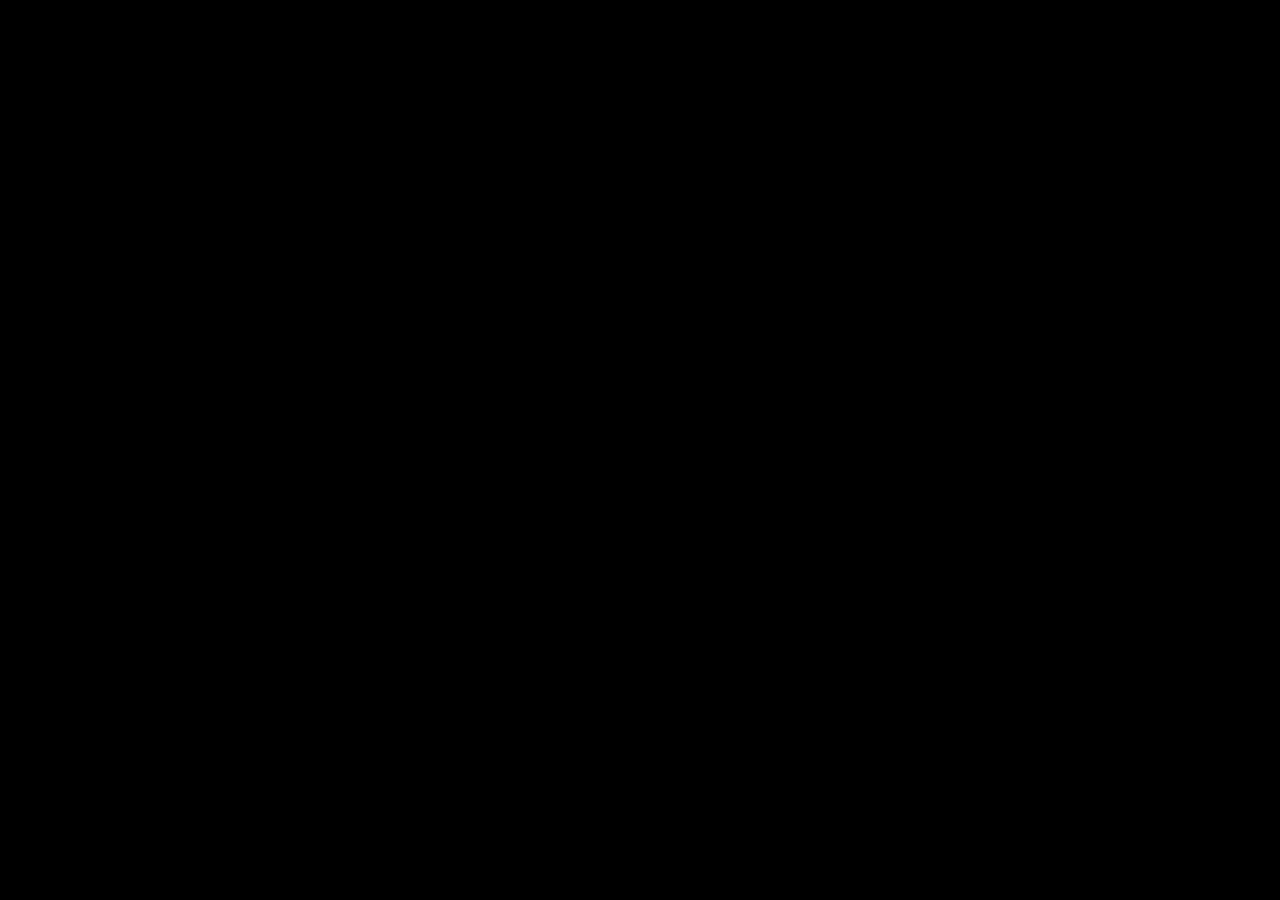
==== index.html @ ff631558 "Add initial HTML structure with video splash screen" ====
<!DOCTYPE html>
<html lang="en">
<head>
<meta charset="UTF-8">
<meta name="viewport" content="width=device-width, initial-scale=1.0">

<title>Splash Screen</title>

<link rel="manifest" href="manifest.json">

<meta name="theme-color" content="#000000">
<meta name="apple-mobile-web-app-capable" content="yes">
<meta name="apple-mobile-web-app-status-bar-style" content="black">

<style>
*{
    margin:0;
    padding:0;
    box-sizing:border-box;
}

html,body{
    width:100%;
    height:100%;
    overflow:hidden;
    background:#000;
}

video{
    position:fixed;
    top:0;
    left:0;
    width:100vw;
    height:100vh;
    object-fit:cover;
}
</style>

</head>

<body>

<video autoplay muted loop playsinline>
    <source src="video.mp4" type="video/mp4">
</video>

<script>

window.addEventListener("load",()=>{

    if("serviceWorker" in navigator){
        navigator.serviceWorker.register("./service-worker.js");
    }

});

let tapCount=0;
let lastTap=0;

document.querySelector("video").addEventListener("click",()=>{

    const now=Date.now();

    if(now-lastTap>1000){
        tapCount=0;
    }

    tapCount++;
    lastTap=now;

    if(tapCount===5){

        tapCount=0;

        window.location.href="./lpu/";

    }

});

</script>

</body>
</html>
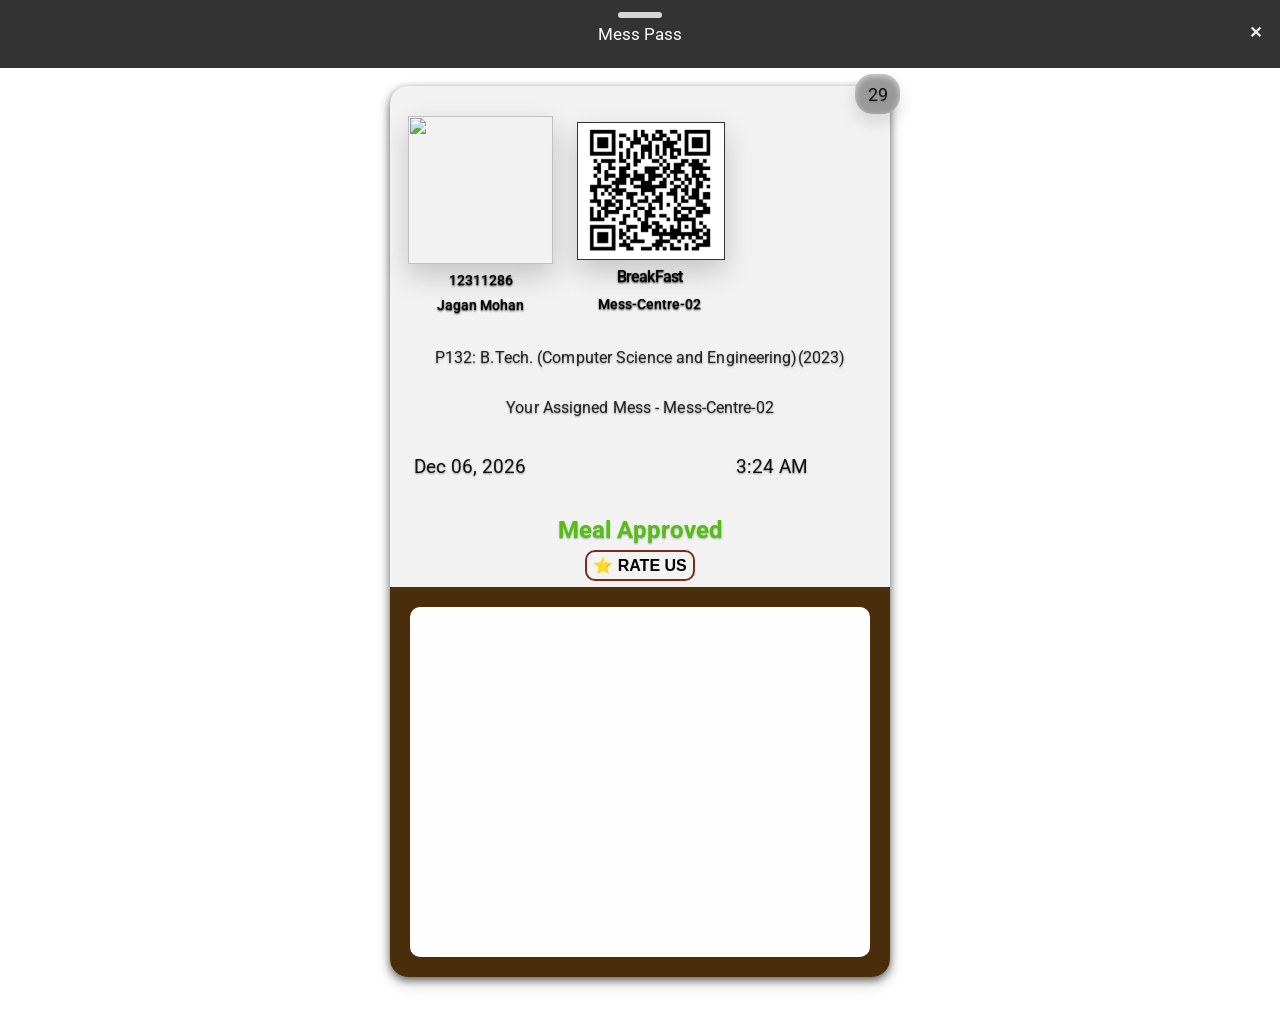
==== commit 12846edb: "Add files via upload" ====
--- a/index.html
+++ b/index.html
@@ -1,84 +1,371 @@
-<!DOCTYPE html>
-<html lang="en">
-<head>
-<meta charset="UTF-8">
-<meta name="viewport" content="width=device-width, initial-scale=1.0">
-
-<title>Splash Screen</title>
-
-<link rel="manifest" href="manifest.json">
-
-<meta name="theme-color" content="#000000">
-<meta name="apple-mobile-web-app-capable" content="yes">
-<meta name="apple-mobile-web-app-status-bar-style" content="black">
-
-<style>
-*{
-    margin:0;
-    padding:0;
-    box-sizing:border-box;
-}
-
-html,body{
-    width:100%;
-    height:100%;
-    overflow:hidden;
-    background:#000;
-}
-
-video{
-    position:fixed;
-    top:0;
-    left:0;
-    width:100vw;
-    height:100vh;
-    object-fit:cover;
-}
-</style>
-
-</head>
-
-<body>
-
-<video autoplay muted loop playsinline>
-    <source src="video.mp4" type="video/mp4">
-</video>
-
-<script>
-
-window.addEventListener("load",()=>{
-
-    if("serviceWorker" in navigator){
-        navigator.serviceWorker.register("./service-worker.js");
-    }
-
-});
-
-let tapCount=0;
-let lastTap=0;
-
-document.querySelector("video").addEventListener("click",()=>{
-
-    const now=Date.now();
-
-    if(now-lastTap>1000){
-        tapCount=0;
-    }
-
-    tapCount++;
-    lastTap=now;
-
-    if(tapCount===5){
-
-        tapCount=0;
-
-        window.location.href="./lpu/";
-
-    }
-
-});
-
-</script>
-
-</body>
-</html>
+<!doctype html>
+<html lang="en">
+<head>
+<link href="https://fonts.googleapis.com/css2?family=Roboto:wght@400;500;600&display=swap" rel="stylesheet">
+<meta charset="utf-8" />
+<meta name="viewport" content="width=device-width,initial-scale=1" />
+<title>Mess Pass</title>
+<style>
+  :root{
+    --card-max:500px;
+    --card-radius:18px;
+    --green: #26a42b;
+    --brown: #7a2d1e;
+    --text:#111;
+  }
+
+  *{box-sizing:border-box}
+  body{
+    margin:0;
+    font-family: 'Roboto', sans-serif;
+    background:f3f3f0;
+    color:var(--text);
+  }
+
+  .topbar{
+    width:100%;
+    height:68px;
+    background:#333;
+    color:#fff;
+    display:flex;
+    align-items:center;
+    justify-content:center;
+    position:sticky;
+    top:0;
+    z-index:30;
+  }
+  .topbar .handle{
+    width:44px;height:6px;border-radius:4px;background:#d6d6d6;
+    position:absolute;top:12px;left:50%;transform:translateX(-50%);
+  }
+  .topbar span{font-size:17px;font-weight:400}
+
+  .close-btn{
+    position:absolute;
+    right:12px;
+    top:50%;
+    transform:translateY(-50%);
+    background:transparent;
+    border:none;
+    color:#ffffff;
+    font-size:22px;
+    font-weight:400;
+    padding:4px 6px;
+  }
+
+  .wrap{display:flex;justify-content:center;padding:18px 8px 40px;}
+  .card{
+    width:97%;
+    max-width:var(--card-max);
+    background:#f2f2f2;
+    border-radius:var(--card-radius);
+    box-shadow:
+        0 3px 8px rgba(0,0,0,0.6),
+        0 8px 18px rgba(0,0,0,0.12);
+    position:relative;
+  }
+
+  .timer{
+    position:absolute;
+    top:-12px;
+    right:-10px;
+    min-width:45px;
+    height:40px;
+    padding:0 10px;
+    border-radius:18px;
+    background:#999;
+    display:flex;align-items:center;justify-content:center;
+    font-size:18px;font-weight:400;
+    text-shadow:0px 1px 2px rgba(0,0,0,0.2);
+    box-shadow:0 8px 18px rgba(0,0,0,0.12), inset 0 2px 6px rgba(255,255,255,0.6);
+  }
+
+  .content{padding:18px 18px;}
+
+  .profile-row{
+    display:flex;
+    gap:24px;   /* slight improvement */
+    align-items:center;
+    margin-top:12px;
+  }
+
+  .avatar{
+    width:145px;
+    height:148px;
+    border-radius:0;
+    overflow:hidden;
+    box-shadow:0 12px 26px rgba(0,0,0,0.18);
+  }
+
+  .avatar-img{
+    width:100%;
+    height:100%;
+    object-fit:cover;
+    object-position: center 10%;
+  }
+
+  /* ✅ QR BOX */
+  .qr-box{
+  width:148px;
+  height:138px;
+  background:#fff;
+  border:1px solid #333;   /* darker clean border */
+  display:flex;
+  align-items:center;
+  justify-content:center;
+  margin-top:6px;
+  overflow:hidden;         /* removes inner spacing effect */
+  box-shadow:0 12px 26px rgba(0,0,0,0.18);
+}
+
+  .title-col{flex:1;}
+
+  .meal-title{
+    font-size:16px;
+    font-weight:500;
+    color:#000;
+    margin-top:1px;
+    margin-bottom:6px;
+    margin-left:1px;
+    line-height:1.8;
+    letter-spacing:-0.9px;
+    text-shadow:0px 1px 2px rgba(0,0,0,0.9);
+  }
+
+  .sid, .line {
+    font-size:14px;
+    font-weight:500;
+    color:#000;
+    margin-bottom:12px;
+    margin-left:3px;
+    line-height:0.9;
+    text-shadow:0px 1px 2px rgba(0,0,0,0.9);
+  }
+
+  .course{
+    font-size:16px;
+    font-weight:400;
+    margin-top:24px;
+    margin-bottom:48px;
+    text-align:center;
+    margin-left:0px;
+    line-height:1.4;
+    letter-spacing:0.1px; 
+    color:#222;
+   text-shadow:0px 1px 2px rgba(0,0,0,0.4);
+   
+  }
+
+  .dt-row{
+    display:flex;
+    justify-content:space-between;
+    margin-top:32px;
+    margin-bottom:38px;
+    padding:0 64px;
+    margin-left:-58px;
+    text-shadow:0px 1px 2px rgba(0,0,0,0.4);
+  }
+  .dt-row .date,.dt-row .time{
+    font-size:19px;
+    font-weight:400;
+  }
+
+  .approved{
+    text-align:center;
+    font-size:24px;
+    font-weight:700;
+    color:#53bf11;
+    margin-bottom:6px;
+    text-shadow:0px 1px 2px rgba(0,0,0,0.3);
+  }
+
+  .rate-wrap{
+    text-align:center;
+  }
+  .rate-btn{
+    padding:4px 6px;
+    border-radius:10px;
+    border:2px solid var(--brown);
+    background:#f3f3f0;
+    font-size:16px;
+    font-weight:600;
+  }
+
+  .brown-box{
+    width:100%;
+    background:#4a2e0b;  
+    padding:20px;
+    border-bottom-left-radius:var(--card-radius);
+    border-bottom-right-radius:var(--card-radius);
+    margin-top:-12px;
+  }
+
+  .brown-inner{
+    background:#FEFEFE;
+    border-radius:10px;
+    border:10px solid transparent;
+    height:350px; 
+    width:100%;
+    overflow:hidden;
+  }
+
+  .close-btn{
+    position:absolute;
+    right:12px;
+    top:32px;
+    background:transparent;
+    border:none;
+    font-size:16px;
+    color:#f0f0f0;
+    font-weight:800;
+    cursor:pointer;
+  }
+  .left-col{
+  width:145px;   /* same as image & QR */
+  text-align:center;
+  margin-top:10px;   /* controls gap */
+}
+.right-col{
+  width:145px;   /* same as image & QR */
+  text-align:center;
+  margin-top:3px;
+}
+
+.left-col .sid, .left-col .line,
+.right-col .meal-title, .right-col .line{
+  margin-left:0;
+}
+.assigned-mess{
+  font-size:16px;
+  font-weight:400;
+  margin-top:-20px;   /* adjust spacing */
+  margin-bottom:38px;
+  text-align:center;
+  margin-left:0px;
+  letter-spacing:0.1px; 
+  color:#222;
+  text-shadow:0px 1px 2px rgba(0,0,0,0.4);
+  
+}
+.qr-img{
+  width:105%;
+  height:105%;
+  object-fit:cover;
+}
+
+</style>
+</head>
+<body>
+
+<div class="topbar">
+    <div class="handle"></div>
+    <span>Mess Pass</span>
+    <button class="close-btn" onclick="history.back()">✕</button>
+</div>
+
+<div class="wrap">
+  <article class="card">
+
+    <div class="timer" id="timerEl">30</div>
+
+    <div class="content">
+      <div class="profile-row">
+
+  <div>
+    <div class="avatar">
+      <img src="profile.jpg" class="avatar-img">
+    </div>
+    <div class="left-col">
+      <div class="sid">12311286</div>
+      <div class="line">Jagan Mohan</div>
+    </div>
+  </div>
+
+  <div>
+    <div class="qr-box">
+      <img src="qr.png" class="qr-img">
+    </div>
+    <div class="right-col">
+      <div class="meal-title" id="mealTitle"></div>
+      <div class="line">Mess-Centre-02</div>
+    </div>
+  </div>
+
+</div>
+
+      <div class="course">
+        P132: B.Tech. (Computer Science and Engineering)(2023)
+      </div>
+    <div class="assigned-mess">
+  Your Assigned Mess - Mess-Centre-02
+</div>
+
+      <div class="dt-row">
+        <div class="date" id="dateText">Nov 20, 2025</div>
+        <div class="time" id="timeText">1:24 AM</div>
+      </div>
+
+      <div class="approved">Meal Approved</div>
+
+      <div class="rate-wrap">
+        <button class="rate-btn">⭐ RATE US</button>
+      </div>
+
+    </div>
+
+    <div class="brown-box">
+      <div class="brown-inner">
+        <video src="video.mp4" autoplay muted playsinline style="
+            width:94%;
+            height:94%;
+            object-fit:contain;
+            display:block;
+            margin-left:14px;
+            margin-top:10px; 
+        "></video>
+      </div>
+    </div>
+
+  </article>
+</div>
+
+<script>
+let sec = 30;
+const timerEl = document.getElementById("timerEl");
+timerEl.textContent = sec;
+
+let t = setInterval(()=>{
+  sec--;
+  if(sec <= 1){
+    timerEl.textContent = 1;
+    clearInterval(t);
+  } else {
+    timerEl.textContent = sec;
+  }
+},1000);
+
+function pad(n){return n<10?"0"+n:n;}
+function updateDT(){
+  const now=new Date();
+  const m=["Jan","Feb","Mar","Apr","May","Jun","Jul","Aug","Sep","Oct","Nov","Dec"];
+  document.getElementById("dateText").textContent=
+    `${m[now.getMonth()]} ${pad(now.getDate())}, ${now.getFullYear()}`;
+  let h=now.getHours(), mm=pad(now.getMinutes()), ap=h>=12?"PM":"AM";
+  h=h%12||12;
+  document.getElementById("timeText").textContent=`${h}:${mm} ${ap}`;
+}
+updateDT();
+setInterval(updateDT,1000);
+
+function updateMeal() {
+  const hour = new Date().getHours();
+  let meal = "Dinner";
+  if (hour < 11) meal = "BreakFast";
+  else if (hour < 16) meal = "Lunch";
+  document.getElementById("mealTitle").textContent = meal;
+}
+updateMeal();
+</script>
+
+</body>
+</html>
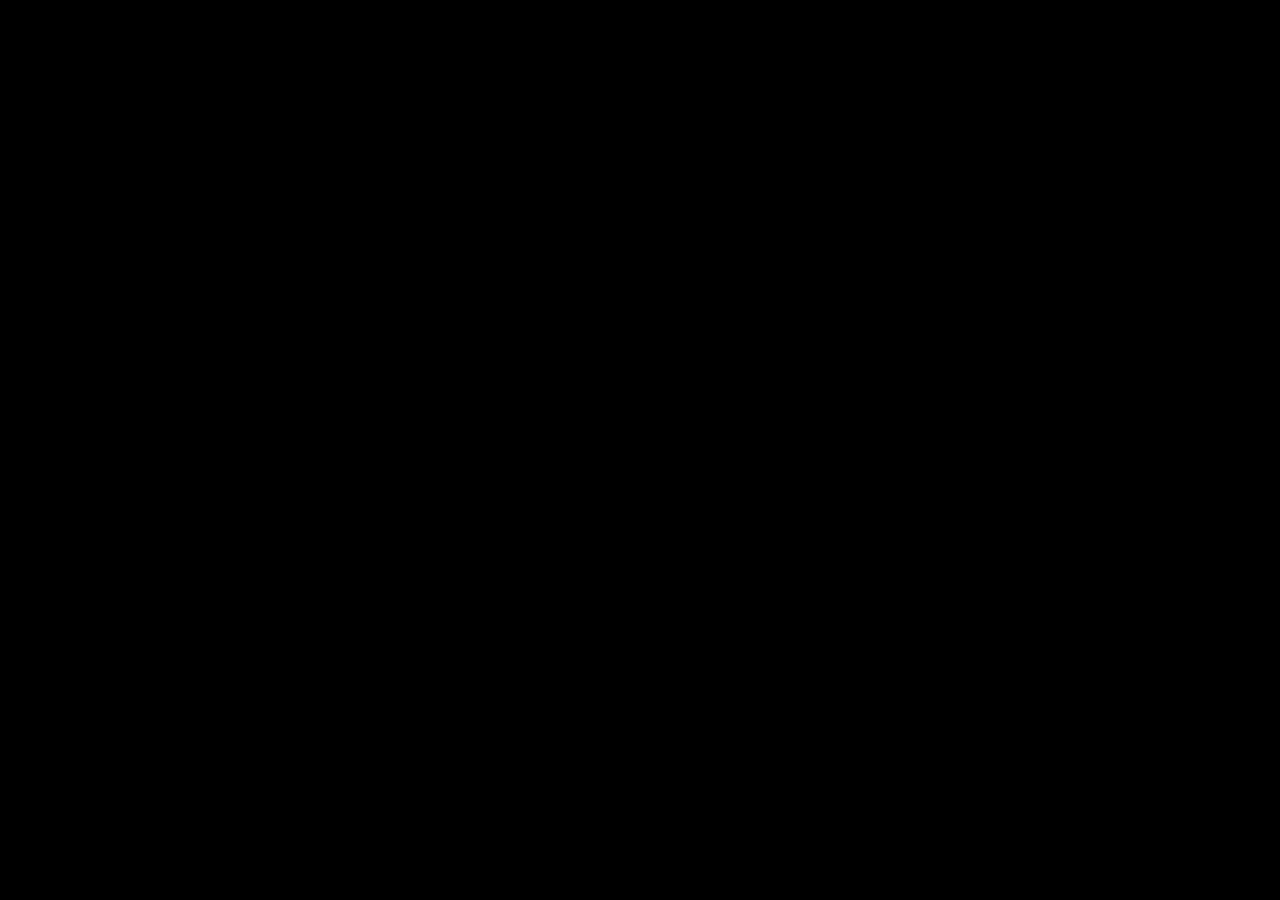
==== commit b3fc9b38: "Update index.html" ====
--- a/index.html
+++ b/index.html
@@ -1,370 +1,83 @@
-<!doctype html>
+<!DOCTYPE html>
 <html lang="en">
 <head>
-<link href="https://fonts.googleapis.com/css2?family=Roboto:wght@400;500;600&display=swap" rel="stylesheet">
-<meta charset="utf-8" />
-<meta name="viewport" content="width=device-width,initial-scale=1" />
-<title>Mess Pass</title>
+<meta charset="UTF-8">
+<meta name="viewport" content="width=device-width, initial-scale=1.0">
+
+<title>Splash Screen</title>
+
+<link rel="manifest" href="manifest.json">
+
+<meta name="theme-color" content="#000000">
+<meta name="apple-mobile-web-app-capable" content="yes">
+<meta name="apple-mobile-web-app-status-bar-style" content="black">
+
 <style>
-  :root{
-    --card-max:500px;
-    --card-radius:18px;
-    --green: #26a42b;
-    --brown: #7a2d1e;
-    --text:#111;
-  }
+*{
+    margin:0;
+    padding:0;
+    box-sizing:border-box;
+}
 
-  *{box-sizing:border-box}
-  body{
-    margin:0;
-    font-family: 'Roboto', sans-serif;
-    background:f3f3f0;
-    color:var(--text);
-  }
-
-  .topbar{
-    width:100%;
-    height:68px;
-    background:#333;
-    color:#fff;
-    display:flex;
-    align-items:center;
-    justify-content:center;
-    position:sticky;
-    top:0;
-    z-index:30;
-  }
-  .topbar .handle{
-    width:44px;height:6px;border-radius:4px;background:#d6d6d6;
-    position:absolute;top:12px;left:50%;transform:translateX(-50%);
-  }
-  .topbar span{font-size:17px;font-weight:400}
-
-  .close-btn{
-    position:absolute;
-    right:12px;
-    top:50%;
-    transform:translateY(-50%);
-    background:transparent;
-    border:none;
-    color:#ffffff;
-    font-size:22px;
-    font-weight:400;
-    padding:4px 6px;
-  }
-
-  .wrap{display:flex;justify-content:center;padding:18px 8px 40px;}
-  .card{
-    width:97%;
-    max-width:var(--card-max);
-    background:#f2f2f2;
-    border-radius:var(--card-radius);
-    box-shadow:
-        0 3px 8px rgba(0,0,0,0.6),
-        0 8px 18px rgba(0,0,0,0.12);
-    position:relative;
-  }
-
-  .timer{
-    position:absolute;
-    top:-12px;
-    right:-10px;
-    min-width:45px;
-    height:40px;
-    padding:0 10px;
-    border-radius:18px;
-    background:#999;
-    display:flex;align-items:center;justify-content:center;
-    font-size:18px;font-weight:400;
-    text-shadow:0px 1px 2px rgba(0,0,0,0.2);
-    box-shadow:0 8px 18px rgba(0,0,0,0.12), inset 0 2px 6px rgba(255,255,255,0.6);
-  }
-
-  .content{padding:18px 18px;}
-
-  .profile-row{
-    display:flex;
-    gap:24px;   /* slight improvement */
-    align-items:center;
-    margin-top:12px;
-  }
-
-  .avatar{
-    width:145px;
-    height:148px;
-    border-radius:0;
-    overflow:hidden;
-    box-shadow:0 12px 26px rgba(0,0,0,0.18);
-  }
-
-  .avatar-img{
+html,body{
     width:100%;
     height:100%;
-    object-fit:cover;
-    object-position: center 10%;
-  }
-
-  /* ✅ QR BOX */
-  .qr-box{
-  width:148px;
-  height:138px;
-  background:#fff;
-  border:1px solid #333;   /* darker clean border */
-  display:flex;
-  align-items:center;
-  justify-content:center;
-  margin-top:6px;
-  overflow:hidden;         /* removes inner spacing effect */
-  box-shadow:0 12px 26px rgba(0,0,0,0.18);
+    overflow:hidden;
+    background:#000;
 }
 
-  .title-col{flex:1;}
+video{
+    position:fixed;
+    top:0;
+    left:0;
+    width:100vw;
+    height:100vh;
+    object-fit:cover;
+}
+</style>
 
-  .meal-title{
-    font-size:16px;
-    font-weight:500;
-    color:#000;
-    margin-top:1px;
-    margin-bottom:6px;
-    margin-left:1px;
-    line-height:1.8;
-    letter-spacing:-0.9px;
-    text-shadow:0px 1px 2px rgba(0,0,0,0.9);
-  }
+</head>
 
-  .sid, .line {
-    font-size:14px;
-    font-weight:500;
-    color:#000;
-    margin-bottom:12px;
-    margin-left:3px;
-    line-height:0.9;
-    text-shadow:0px 1px 2px rgba(0,0,0,0.9);
-  }
-
-  .course{
-    font-size:16px;
-    font-weight:400;
-    margin-top:24px;
-    margin-bottom:48px;
-    text-align:center;
-    margin-left:0px;
-    line-height:1.4;
-    letter-spacing:0.1px; 
-    color:#222;
-   text-shadow:0px 1px 2px rgba(0,0,0,0.4);
-   
-  }
-
-  .dt-row{
-    display:flex;
-    justify-content:space-between;
-    margin-top:32px;
-    margin-bottom:38px;
-    padding:0 64px;
-    margin-left:-58px;
-    text-shadow:0px 1px 2px rgba(0,0,0,0.4);
-  }
-  .dt-row .date,.dt-row .time{
-    font-size:19px;
-    font-weight:400;
-  }
-
-  .approved{
-    text-align:center;
-    font-size:24px;
-    font-weight:700;
-    color:#53bf11;
-    margin-bottom:6px;
-    text-shadow:0px 1px 2px rgba(0,0,0,0.3);
-  }
-
-  .rate-wrap{
-    text-align:center;
-  }
-  .rate-btn{
-    padding:4px 6px;
-    border-radius:10px;
-    border:2px solid var(--brown);
-    background:#f3f3f0;
-    font-size:16px;
-    font-weight:600;
-  }
-
-  .brown-box{
-    width:100%;
-    background:#4a2e0b;  
-    padding:20px;
-    border-bottom-left-radius:var(--card-radius);
-    border-bottom-right-radius:var(--card-radius);
-    margin-top:-12px;
-  }
-
-  .brown-inner{
-    background:#FEFEFE;
-    border-radius:10px;
-    border:10px solid transparent;
-    height:350px; 
-    width:100%;
-    overflow:hidden;
-  }
-
-  .close-btn{
-    position:absolute;
-    right:12px;
-    top:32px;
-    background:transparent;
-    border:none;
-    font-size:16px;
-    color:#f0f0f0;
-    font-weight:800;
-    cursor:pointer;
-  }
-  .left-col{
-  width:145px;   /* same as image & QR */
-  text-align:center;
-  margin-top:10px;   /* controls gap */
-}
-.right-col{
-  width:145px;   /* same as image & QR */
-  text-align:center;
-  margin-top:3px;
-}
-
-.left-col .sid, .left-col .line,
-.right-col .meal-title, .right-col .line{
-  margin-left:0;
-}
-.assigned-mess{
-  font-size:16px;
-  font-weight:400;
-  margin-top:-20px;   /* adjust spacing */
-  margin-bottom:38px;
-  text-align:center;
-  margin-left:0px;
-  letter-spacing:0.1px; 
-  color:#222;
-  text-shadow:0px 1px 2px rgba(0,0,0,0.4);
-  
-}
-.qr-img{
-  width:105%;
-  height:105%;
-  object-fit:cover;
-}
-
-</style>
-</head>
 <body>
 
-<div class="topbar">
-    <div class="handle"></div>
-    <span>Mess Pass</span>
-    <button class="close-btn" onclick="history.back()">✕</button>
-</div>
-
-<div class="wrap">
-  <article class="card">
-
-    <div class="timer" id="timerEl">30</div>
-
-    <div class="content">
-      <div class="profile-row">
-
-  <div>
-    <div class="avatar">
-      <img src="profile.jpg" class="avatar-img">
-    </div>
-    <div class="left-col">
-      <div class="sid">12311286</div>
-      <div class="line">Jagan Mohan</div>
-    </div>
-  </div>
-
-  <div>
-    <div class="qr-box">
-      <img src="qr.png" class="qr-img">
-    </div>
-    <div class="right-col">
-      <div class="meal-title" id="mealTitle"></div>
-      <div class="line">Mess-Centre-02</div>
-    </div>
-  </div>
-
-</div>
-
-      <div class="course">
-        P132: B.Tech. (Computer Science and Engineering)(2023)
-      </div>
-    <div class="assigned-mess">
-  Your Assigned Mess - Mess-Centre-02
-</div>
-
-      <div class="dt-row">
-        <div class="date" id="dateText">Nov 20, 2025</div>
-        <div class="time" id="timeText">1:24 AM</div>
-      </div>
-
-      <div class="approved">Meal Approved</div>
-
-      <div class="rate-wrap">
-        <button class="rate-btn">⭐ RATE US</button>
-      </div>
-
-    </div>
-
-    <div class="brown-box">
-      <div class="brown-inner">
-        <video src="video.mp4" autoplay muted playsinline style="
-            width:94%;
-            height:94%;
-            object-fit:contain;
-            display:block;
-            margin-left:14px;
-            margin-top:10px; 
-        "></video>
-      </div>
-    </div>
-
-  </article>
-</div>
+<video autoplay muted loop playsinline>
+    <source src="video.mp4" type="video/mp4">
+</video>
 
 <script>
-let sec = 30;
-const timerEl = document.getElementById("timerEl");
-timerEl.textContent = sec;
 
-let t = setInterval(()=>{
-  sec--;
-  if(sec <= 1){
-    timerEl.textContent = 1;
-    clearInterval(t);
-  } else {
-    timerEl.textContent = sec;
-  }
-},1000);
+window.addEventListener("load",()=>{
 
-function pad(n){return n<10?"0"+n:n;}
-function updateDT(){
-  const now=new Date();
-  const m=["Jan","Feb","Mar","Apr","May","Jun","Jul","Aug","Sep","Oct","Nov","Dec"];
-  document.getElementById("dateText").textContent=
-    `${m[now.getMonth()]} ${pad(now.getDate())}, ${now.getFullYear()}`;
-  let h=now.getHours(), mm=pad(now.getMinutes()), ap=h>=12?"PM":"AM";
-  h=h%12||12;
-  document.getElementById("timeText").textContent=`${h}:${mm} ${ap}`;
-}
-updateDT();
-setInterval(updateDT,1000);
+    if("serviceWorker" in navigator){
+        navigator.serviceWorker.register("./service-worker.js");
+    }
 
-function updateMeal() {
-  const hour = new Date().getHours();
-  let meal = "Dinner";
-  if (hour < 11) meal = "BreakFast";
-  else if (hour < 16) meal = "Lunch";
-  document.getElementById("mealTitle").textContent = meal;
-}
-updateMeal();
+});
+
+let tapCount=0;
+let lastTap=0;
+
+document.querySelector("video").addEventListener("click",()=>{
+
+    const now=Date.now();
+
+    if(now-lastTap>1000){
+        tapCount=0;
+    }
+
+    tapCount++;
+    lastTap=now;
+
+    if(tapCount===5){
+
+        tapCount=0;
+
+        window.location.href="./lpu/";
+
+    }
+
+});
+
 </script>
 
 </body>
